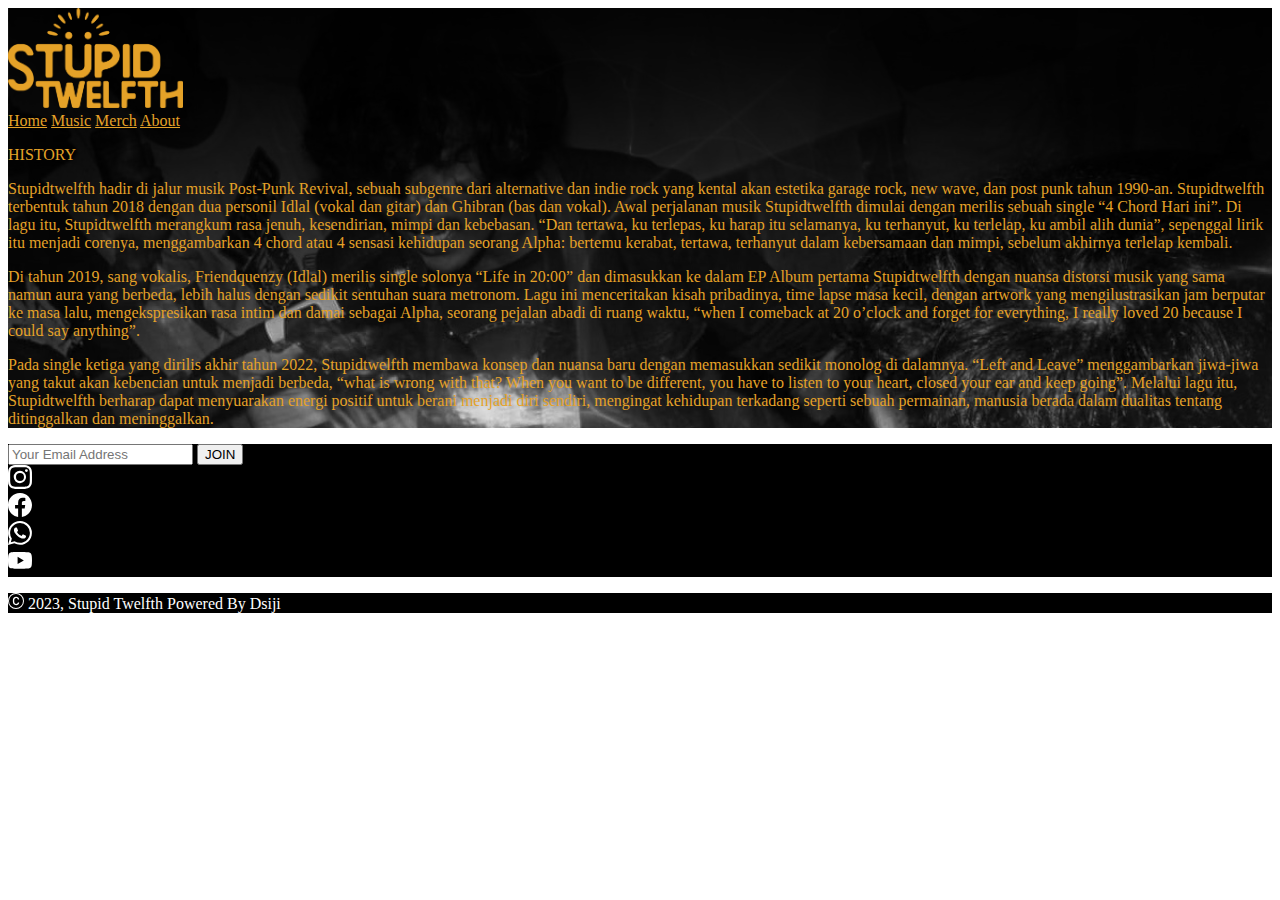
==== about.html @ dd43169d "add about page, link nav" ====
<!doctype html>
<html lang="en">
  <head>
    <meta charset="utf-8">
    <meta name="viewport" content="width=device-width, initial-scale=1">
    <title>Stupid Twelfth | Home</title>
    <link href="https://cdn.jsdelivr.net/npm/bootstrap@5.3.0-alpha1/dist/css/bootstrap.min.css" rel="stylesheet" integrity="sha384-GLhlTQ8iRABdZLl6O3oVMWSktQOp6b7In1Zl3/Jr59b6EGGoI1aFkw7cmDA6j6gD" crossorigin="anonymous">
    <link rel="stylesheet" href="assets/css/style.css">
  </head>
  <body>
    <!-- header -->
    <div id="hero" class="container-fluid pb-5" style="background-image:url(assets/img/about.png)">
        <div class="container text-center d-flex flex-column">
            <div class="container">
                <img class="py-2"src="assets/img/E.png" height="100px" alt="">
            </div>
            <div class="container pb-3">
                <a class="text-decoration-none fw-bold pe-2" style="color:#e5a228" href="index.html">Home</a>
                <a class="text-decoration-none fw-bold pe-2" style="color:#e5a228" href="https://linktr.ee/StupidTwelfth?fbclid=PAAaY1_OVW7-Amz-6RyimrIHxk_y5ogHHid0lr-9u5JkkVmIFdDTB6Y0CEEcw">Music</a>
                <a class="text-decoration-none fw-bold pe-2" style="color:#e5a228" href="">Merch</a>
                <a class="text-decoration-none fw-bold" style="color:#e5a228" href="">About</a>
            </div>
            <div class="container py-3">
                <p class="fs-2 text-uppercase fw-bold" style="color:#e5a228" >HISTORY</p>
                <p class="px-4" style="color:#e5a228">Stupidtwelfth hadir di jalur musik Post-Punk Revival, sebuah
                    subgenre dari alternative dan indie rock yang kental akan estetika garage rock,
                    new wave, dan post punk tahun 1990-an. Stupidtwelfth terbentuk tahun 2018
                    dengan dua personil Idlal (vokal dan gitar) dan Ghibran (bas dan vokal). Awal perjalanan musik Stupidtwelfth dimulai dengan merilis sebuah single “4 Chord
                    Hari ini”. Di lagu itu, Stupidtwelfth merangkum rasa jenuh, kesendirian, mimpi
                    dan kebebasan. “Dan tertawa, ku terlepas, ku harap itu selamanya, ku terhanyut,
                    ku terlelap, ku ambil alih dunia”, sepenggal lirik itu menjadi corenya,
                    menggambarkan 4 chord atau 4 sensasi kehidupan seorang Alpha: bertemu
                    kerabat, tertawa, terhanyut dalam kebersamaan dan mimpi, sebelum akhirnya
                    terlelap kembali.</p>
                <p class="px-4" style="color:#e5a228">
                    Di tahun 2019, sang vokalis, Friendquenzy (Idlal) merilis single solonya
                    “Life in 20:00” dan dimasukkan ke dalam EP Album pertama Stupidtwelfth
                    dengan nuansa distorsi musik yang sama namun aura yang berbeda, lebih halus
                    dengan sedikit sentuhan suara metronom. Lagu ini menceritakan kisah
                    pribadinya, time lapse masa kecil, dengan artwork yang mengilustrasikan jam
                    berputar ke masa lalu, mengekspresikan rasa intim dan damai sebagai Alpha,
                    seorang pejalan abadi di ruang waktu, “when I comeback at 20 o’clock and forget
                    for everything, I really loved 20 because I could say anything”.
                </p>
                <p class="px-4" style="color:#e5a228">
                    Pada single ketiga yang dirilis akhir tahun 2022, Stupidtwelfth membawa
                    konsep dan nuansa baru dengan memasukkan sedikit monolog di dalamnya.
                    “Left and Leave” menggambarkan jiwa-jiwa yang takut akan kebencian untuk
                    menjadi berbeda, “what is wrong with that? When you want to be different, you
                    have to listen to your heart, closed your ear and keep going”. Melalui lagu itu,
                    Stupidtwelfth berharap dapat menyuarakan energi positif untuk berani menjadi
                    diri sendiri, mengingat kehidupan terkadang seperti sebuah permainan, manusia
                    berada dalam dualitas tentang ditinggalkan dan meninggalkan.
                </p>
            </div>
        </div>  
    </div>
    <div id="information" class="container-fluid py-5" style="background-color: black;">
        <div class="container d-flex flex-row justify-content-center py-5"  >
            <form class="d-flex col-lg-4 pt-5" role="search">
                <input class="form-control mt-5"  type="search" placeholder="Your Email Address" aria-label="Search">
                <button class="btn btn-outline-success ms-2 mt-5" type="submit">JOIN</button>
              </form>
        </div>
        <div class="container d-flex flex-row justify-content-center grid column-gap-3 py-5">
            <div>
                <a href="https://instagram.com/stupidtwelfth?igshid=YmMyMTA2M2Y=">
                    <svg style="color:white" xmlns="http://www.w3.org/2000/svg" width="24" height="24" fill="currentColor" class="bi bi-instagram" viewBox="0 0 16 16">
                        <path d="M8 0C5.829 0 5.556.01 4.703.048 3.85.088 3.269.222 2.76.42a3.917 3.917 0 0 0-1.417.923A3.927 3.927 0 0 0 .42 2.76C.222 3.268.087 3.85.048 4.7.01 5.555 0 5.827 0 8.001c0 2.172.01 2.444.048 3.297.04.852.174 1.433.372 1.942.205.526.478.972.923 1.417.444.445.89.719 1.416.923.51.198 1.09.333 1.942.372C5.555 15.99 5.827 16 8 16s2.444-.01 3.298-.048c.851-.04 1.434-.174 1.943-.372a3.916 3.916 0 0 0 1.416-.923c.445-.445.718-.891.923-1.417.197-.509.332-1.09.372-1.942C15.99 10.445 16 10.173 16 8s-.01-2.445-.048-3.299c-.04-.851-.175-1.433-.372-1.941a3.926 3.926 0 0 0-.923-1.417A3.911 3.911 0 0 0 13.24.42c-.51-.198-1.092-.333-1.943-.372C10.443.01 10.172 0 7.998 0h.003zm-.717 1.442h.718c2.136 0 2.389.007 3.232.046.78.035 1.204.166 1.486.275.373.145.64.319.92.599.28.28.453.546.598.92.11.281.24.705.275 1.485.039.843.047 1.096.047 3.231s-.008 2.389-.047 3.232c-.035.78-.166 1.203-.275 1.485a2.47 2.47 0 0 1-.599.919c-.28.28-.546.453-.92.598-.28.11-.704.24-1.485.276-.843.038-1.096.047-3.232.047s-2.39-.009-3.233-.047c-.78-.036-1.203-.166-1.485-.276a2.478 2.478 0 0 1-.92-.598 2.48 2.48 0 0 1-.6-.92c-.109-.281-.24-.705-.275-1.485-.038-.843-.046-1.096-.046-3.233 0-2.136.008-2.388.046-3.231.036-.78.166-1.204.276-1.486.145-.373.319-.64.599-.92.28-.28.546-.453.92-.598.282-.11.705-.24 1.485-.276.738-.034 1.024-.044 2.515-.045v.002zm4.988 1.328a.96.96 0 1 0 0 1.92.96.96 0 0 0 0-1.92zm-4.27 1.122a4.109 4.109 0 1 0 0 8.217 4.109 4.109 0 0 0 0-8.217zm0 1.441a2.667 2.667 0 1 1 0 5.334 2.667 2.667 0 0 1 0-5.334z"/>
                    </svg>
                </a>
            </div>
            <div>
                <a href="">
                    <svg style="color:white" xmlns="http://www.w3.org/2000/svg" width="24" height="24" fill="currentColor" class="bi bi-facebook" viewBox="0 0 16 16">
                        <path d="M16 8.049c0-4.446-3.582-8.05-8-8.05C3.58 0-.002 3.603-.002 8.05c0 4.017 2.926 7.347 6.75 7.951v-5.625h-2.03V8.05H6.75V6.275c0-2.017 1.195-3.131 3.022-3.131.876 0 1.791.157 1.791.157v1.98h-1.009c-.993 0-1.303.621-1.303 1.258v1.51h2.218l-.354 2.326H9.25V16c3.824-.604 6.75-3.934 6.75-7.951z"/>
                    </svg>
                </a>
            </div>
            <div>
                <a href="http://wa.me/628114117001">
                    <svg style="color:white" xmlns="http://www.w3.org/2000/svg" width="24" height="24" fill="currentColor" class="bi bi-whatsapp" viewBox="0 0 16 16">
                        <path d="M13.601 2.326A7.854 7.854 0 0 0 7.994 0C3.627 0 .068 3.558.064 7.926c0 1.399.366 2.76 1.057 3.965L0 16l4.204-1.102a7.933 7.933 0 0 0 3.79.965h.004c4.368 0 7.926-3.558 7.93-7.93A7.898 7.898 0 0 0 13.6 2.326zM7.994 14.521a6.573 6.573 0 0 1-3.356-.92l-.24-.144-2.494.654.666-2.433-.156-.251a6.56 6.56 0 0 1-1.007-3.505c0-3.626 2.957-6.584 6.591-6.584a6.56 6.56 0 0 1 4.66 1.931 6.557 6.557 0 0 1 1.928 4.66c-.004 3.639-2.961 6.592-6.592 6.592zm3.615-4.934c-.197-.099-1.17-.578-1.353-.646-.182-.065-.315-.099-.445.099-.133.197-.513.646-.627.775-.114.133-.232.148-.43.05-.197-.1-.836-.308-1.592-.985-.59-.525-.985-1.175-1.103-1.372-.114-.198-.011-.304.088-.403.087-.088.197-.232.296-.346.1-.114.133-.198.198-.33.065-.134.034-.248-.015-.347-.05-.099-.445-1.076-.612-1.47-.16-.389-.323-.335-.445-.34-.114-.007-.247-.007-.38-.007a.729.729 0 0 0-.529.247c-.182.198-.691.677-.691 1.654 0 .977.71 1.916.81 2.049.098.133 1.394 2.132 3.383 2.992.47.205.84.326 1.129.418.475.152.904.129 1.246.08.38-.058 1.171-.48 1.338-.943.164-.464.164-.86.114-.943-.049-.084-.182-.133-.38-.232z"/>
                    </svg>
                </a>
            </div>
            <div>
                <a href="https://www.youtube.com/@stupidtwelth3201">
                    <svg style="color:white" xmlns="http://www.w3.org/2000/svg" width="24" height="24" fill="currentColor" class="bi bi-youtube" viewBox="0 0 16 16">
                        <path d="M8.051 1.999h.089c.822.003 4.987.033 6.11.335a2.01 2.01 0 0 1 1.415 1.42c.101.38.172.883.22 1.402l.01.104.022.26.008.104c.065.914.073 1.77.074 1.957v.075c-.001.194-.01 1.108-.082 2.06l-.008.105-.009.104c-.05.572-.124 1.14-.235 1.558a2.007 2.007 0 0 1-1.415 1.42c-1.16.312-5.569.334-6.18.335h-.142c-.309 0-1.587-.006-2.927-.052l-.17-.006-.087-.004-.171-.007-.171-.007c-1.11-.049-2.167-.128-2.654-.26a2.007 2.007 0 0 1-1.415-1.419c-.111-.417-.185-.986-.235-1.558L.09 9.82l-.008-.104A31.4 31.4 0 0 1 0 7.68v-.123c.002-.215.01-.958.064-1.778l.007-.103.003-.052.008-.104.022-.26.01-.104c.048-.519.119-1.023.22-1.402a2.007 2.007 0 0 1 1.415-1.42c.487-.13 1.544-.21 2.654-.26l.17-.007.172-.006.086-.003.171-.007A99.788 99.788 0 0 1 7.858 2h.193zM6.4 5.209v4.818l4.157-2.408L6.4 5.209z"/>
                      </svg>
                </a>
            </div>
        </div>
    </div>
    <div class="container-fluid pt-5 pb-3" style="background-color: black;">
        <div class="container text-center">
            <p href="" style="text-decoration: none; color:white; font-size:16px;">
                <svg style="color:white; font-size:10px;" xmlns="http://www.w3.org/2000/svg" width="16" height="16" fill="currentColor" class="bi bi-c-circle" viewBox="0 0 16 16">
                <path d="M1 8a7 7 0 1 0 14 0A7 7 0 0 0 1 8Zm15 0A8 8 0 1 1 0 8a8 8 0 0 1 16 0ZM8.146 4.992c-1.212 0-1.927.92-1.927 2.502v1.06c0 1.571.703 2.462 1.927 2.462.979 0 1.641-.586 1.729-1.418h1.295v.093c-.1 1.448-1.354 2.467-3.03 2.467-2.091 0-3.269-1.336-3.269-3.603V7.482c0-2.261 1.201-3.638 3.27-3.638 1.681 0 2.935 1.054 3.029 2.572v.088H9.875c-.088-.879-.768-1.512-1.729-1.512Z"/>
                </svg> 2023, Stupid Twelfth Powered By Dsiji</p>
        </div>
    </div>
    <script src="https://cdn.jsdelivr.net/npm/bootstrap@5.3.0-alpha1/dist/js/bootstrap.bundle.min.js" integrity="sha384-w76AqPfDkMBDXo30jS1Sgez6pr3x5MlQ1ZAGC+nuZB+EYdgRZgiwxhTBTkF7CXvN" crossorigin="anonymous"></script>
  </body>
</html>
---- assets/css/style.css ----
.video-container iframe {
    width: 100%;
    height: 100%;
  }

  @media (min-width: 768px) { 
    .video-container iframe {
        width: 560px;
        height: 315px;
    }
   }
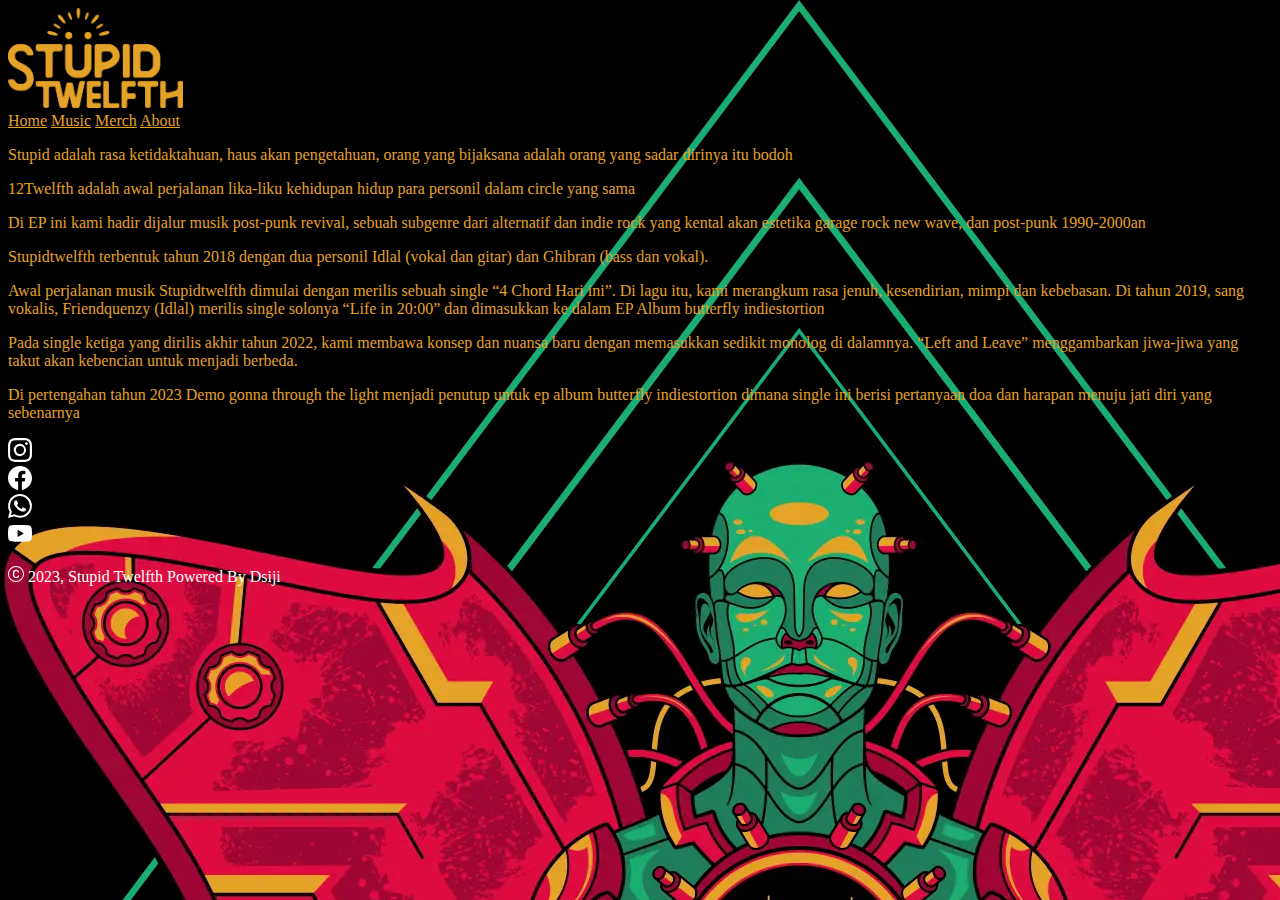
==== commit 2bc7f47a: "temp 1" ====
--- a/about.html
+++ b/about.html
@@ -7,11 +7,11 @@
     <link href="https://cdn.jsdelivr.net/npm/bootstrap@5.3.0-alpha1/dist/css/bootstrap.min.css" rel="stylesheet" integrity="sha384-GLhlTQ8iRABdZLl6O3oVMWSktQOp6b7In1Zl3/Jr59b6EGGoI1aFkw7cmDA6j6gD" crossorigin="anonymous">
     <link rel="stylesheet" href="assets/css/style.css">
   </head>
-  <body>
+  <body style="background-image: url(assets/img/center.webp); background-color: black;">
     <!-- header -->
-    <div id="hero" class="container-fluid pb-5" style="background-image:url(assets/img/about.png)">
+    <div id="hero" class="container-fluid pb-5">
         <div class="container text-center d-flex flex-column">
-            <div class="container">
+            <div class="container mb-3">
                 <img class="py-2"src="assets/img/E.png" height="100px" alt="">
             </div>
             <div class="container pb-3">
@@ -21,48 +21,27 @@
                 <a class="text-decoration-none fw-bold" style="color:#e5a228" href="">About</a>
             </div>
             <div class="container py-3">
-                <p class="fs-2 text-uppercase fw-bold" style="color:#e5a228" >HISTORY</p>
-                <p class="px-4" style="color:#e5a228">Stupidtwelfth hadir di jalur musik Post-Punk Revival, sebuah
-                    subgenre dari alternative dan indie rock yang kental akan estetika garage rock,
-                    new wave, dan post punk tahun 1990-an. Stupidtwelfth terbentuk tahun 2018
-                    dengan dua personil Idlal (vokal dan gitar) dan Ghibran (bas dan vokal). Awal perjalanan musik Stupidtwelfth dimulai dengan merilis sebuah single “4 Chord
-                    Hari ini”. Di lagu itu, Stupidtwelfth merangkum rasa jenuh, kesendirian, mimpi
-                    dan kebebasan. “Dan tertawa, ku terlepas, ku harap itu selamanya, ku terhanyut,
-                    ku terlelap, ku ambil alih dunia”, sepenggal lirik itu menjadi corenya,
-                    menggambarkan 4 chord atau 4 sensasi kehidupan seorang Alpha: bertemu
-                    kerabat, tertawa, terhanyut dalam kebersamaan dan mimpi, sebelum akhirnya
-                    terlelap kembali.</p>
-                <p class="px-4" style="color:#e5a228">
-                    Di tahun 2019, sang vokalis, Friendquenzy (Idlal) merilis single solonya
-                    “Life in 20:00” dan dimasukkan ke dalam EP Album pertama Stupidtwelfth
-                    dengan nuansa distorsi musik yang sama namun aura yang berbeda, lebih halus
-                    dengan sedikit sentuhan suara metronom. Lagu ini menceritakan kisah
-                    pribadinya, time lapse masa kecil, dengan artwork yang mengilustrasikan jam
-                    berputar ke masa lalu, mengekspresikan rasa intim dan damai sebagai Alpha,
-                    seorang pejalan abadi di ruang waktu, “when I comeback at 20 o’clock and forget
-                    for everything, I really loved 20 because I could say anything”.
-                </p>
-                <p class="px-4" style="color:#e5a228">
-                    Pada single ketiga yang dirilis akhir tahun 2022, Stupidtwelfth membawa
-                    konsep dan nuansa baru dengan memasukkan sedikit monolog di dalamnya.
-                    “Left and Leave” menggambarkan jiwa-jiwa yang takut akan kebencian untuk
-                    menjadi berbeda, “what is wrong with that? When you want to be different, you
-                    have to listen to your heart, closed your ear and keep going”. Melalui lagu itu,
-                    Stupidtwelfth berharap dapat menyuarakan energi positif untuk berani menjadi
-                    diri sendiri, mengingat kehidupan terkadang seperti sebuah permainan, manusia
-                    berada dalam dualitas tentang ditinggalkan dan meninggalkan.
-                </p>
+                <p class="px-4" style="color:#e5a228">Stupid adalah rasa ketidaktahuan, haus akan 
+                pengetahuan, orang yang bijaksana adalah orang yang sadar dirinya itu bodoh</p>
+                <p class="px-4" style="color:#e5a228">12Twelfth adalah awal perjalanan lika-liku 
+                kehidupan hidup para personil dalam circle yang sama</p>
+                <p class="px-4" style="color:#e5a228">Di EP ini kami hadir dijalur musik post-punk revival,
+                sebuah subgenre dari alternatif dan indie rock yang kental akan estetika garage rock new wave,
+                dan post-punk 1990-2000an</p>
+                <p class="px-4" style="color:#e5a228">Stupidtwelfth terbentuk tahun 2018 dengan dua personil Idlal
+                (vokal dan gitar) dan Ghibran (bass dan vokal).</p>
+                <p class="px-4" style="color:#e5a228">Awal perjalanan musik Stupidtwelfth dimulai dengan merilis sebuah single “4 Chord Hari ini”. 
+                Di lagu itu, kami  merangkum rasa jenuh, kesendirian, mimpi dan kebebasan. 
+                Di tahun 2019, sang vokalis, Friendquenzy (Idlal) merilis single solonya “Life in 20:00” dan dimasukkan ke dalam EP Album butterfly indiestortion</p>
+                <p class="px-4" style="color:#e5a228">Pada single ketiga yang dirilis akhir tahun 2022, kami membawa konsep dan nuansa baru dengan memasukkan sedikit monolog di dalamnya. “Left and Leave” 
+                menggambarkan jiwa-jiwa yang takut akan kebencian untuk menjadi berbeda.</p>
+                <p class="px-4" style="color:#e5a228">Di pertengahan tahun 2023  Demo gonna through the light menjadi penutup untuk ep album butterfly indiestortion 
+                dimana single ini berisi pertanyaan doa dan harapan menuju jati diri yang sebenarnya</p>        
             </div>
         </div>  
     </div>
-    <div id="information" class="container-fluid py-5" style="background-color: black;">
-        <div class="container d-flex flex-row justify-content-center py-5"  >
-            <form class="d-flex col-lg-4 pt-5" role="search">
-                <input class="form-control mt-5"  type="search" placeholder="Your Email Address" aria-label="Search">
-                <button class="btn btn-outline-success ms-2 mt-5" type="submit">JOIN</button>
-              </form>
-        </div>
-        <div class="container d-flex flex-row justify-content-center grid column-gap-3 py-5">
+    <div id="information" class="container-fluid pt-5">
+        <div class="container d-flex flex-row justify-content-center grid column-gap-3 pt-5 pb-2">
             <div>
                 <a href="https://instagram.com/stupidtwelfth?igshid=YmMyMTA2M2Y=">
                     <svg style="color:white" xmlns="http://www.w3.org/2000/svg" width="24" height="24" fill="currentColor" class="bi bi-instagram" viewBox="0 0 16 16">
@@ -93,7 +72,7 @@
             </div>
         </div>
     </div>
-    <div class="container-fluid pt-5 pb-3" style="background-color: black;">
+    <div class="container-fluid">
         <div class="container text-center">
             <p href="" style="text-decoration: none; color:white; font-size:16px;">
                 <svg style="color:white; font-size:10px;" xmlns="http://www.w3.org/2000/svg" width="16" height="16" fill="currentColor" class="bi bi-c-circle" viewBox="0 0 16 16">
@@ -103,4 +82,4 @@
     </div>
     <script src="https://cdn.jsdelivr.net/npm/bootstrap@5.3.0-alpha1/dist/js/bootstrap.bundle.min.js" integrity="sha384-w76AqPfDkMBDXo30jS1Sgez6pr3x5MlQ1ZAGC+nuZB+EYdgRZgiwxhTBTkF7CXvN" crossorigin="anonymous"></script>
   </body>
-</html>+</html>
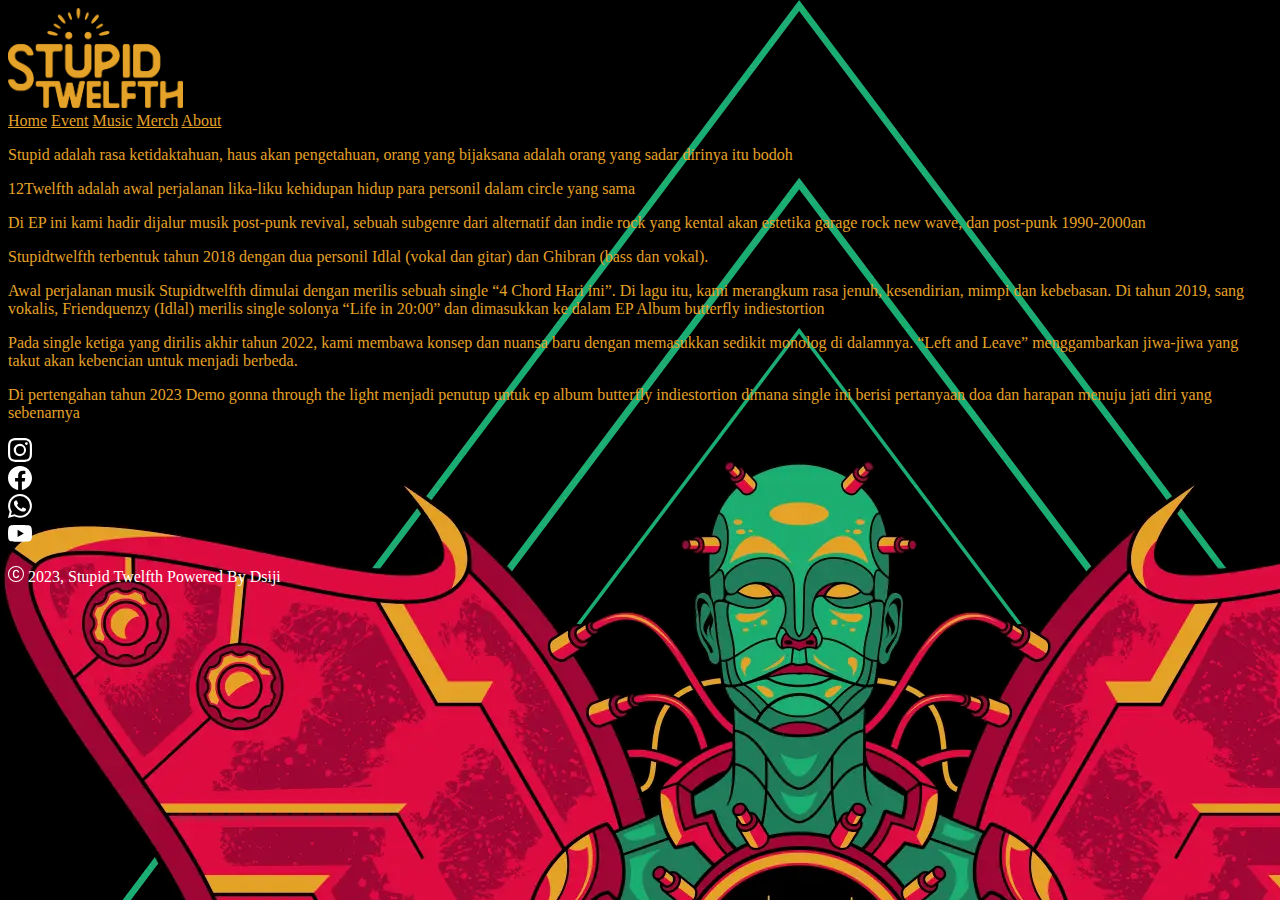
==== commit 02efbac1: "add event menu on header, make page for event" ====
--- a/about.html
+++ b/about.html
@@ -16,8 +16,9 @@
             </div>
             <div class="container pb-3">
                 <a class="text-decoration-none fw-bold pe-2" style="color:#e5a228" href="index.html">Home</a>
+                <a class="text-decoration-none fw-bold pe-2" style="color:#e5a228" href="event.html">Event</a>
                 <a class="text-decoration-none fw-bold pe-2" style="color:#e5a228" href="https://linktr.ee/StupidTwelfth?fbclid=PAAaY1_OVW7-Amz-6RyimrIHxk_y5ogHHid0lr-9u5JkkVmIFdDTB6Y0CEEcw">Music</a>
-                <a class="text-decoration-none fw-bold pe-2" style="color:#e5a228" href="">Merch</a>
+                <a class="text-decoration-none fw-bold pe-2" style="color:#e5a228" href="/merch.html">Merch</a>
                 <a class="text-decoration-none fw-bold" style="color:#e5a228" href="">About</a>
             </div>
             <div class="container py-3">
